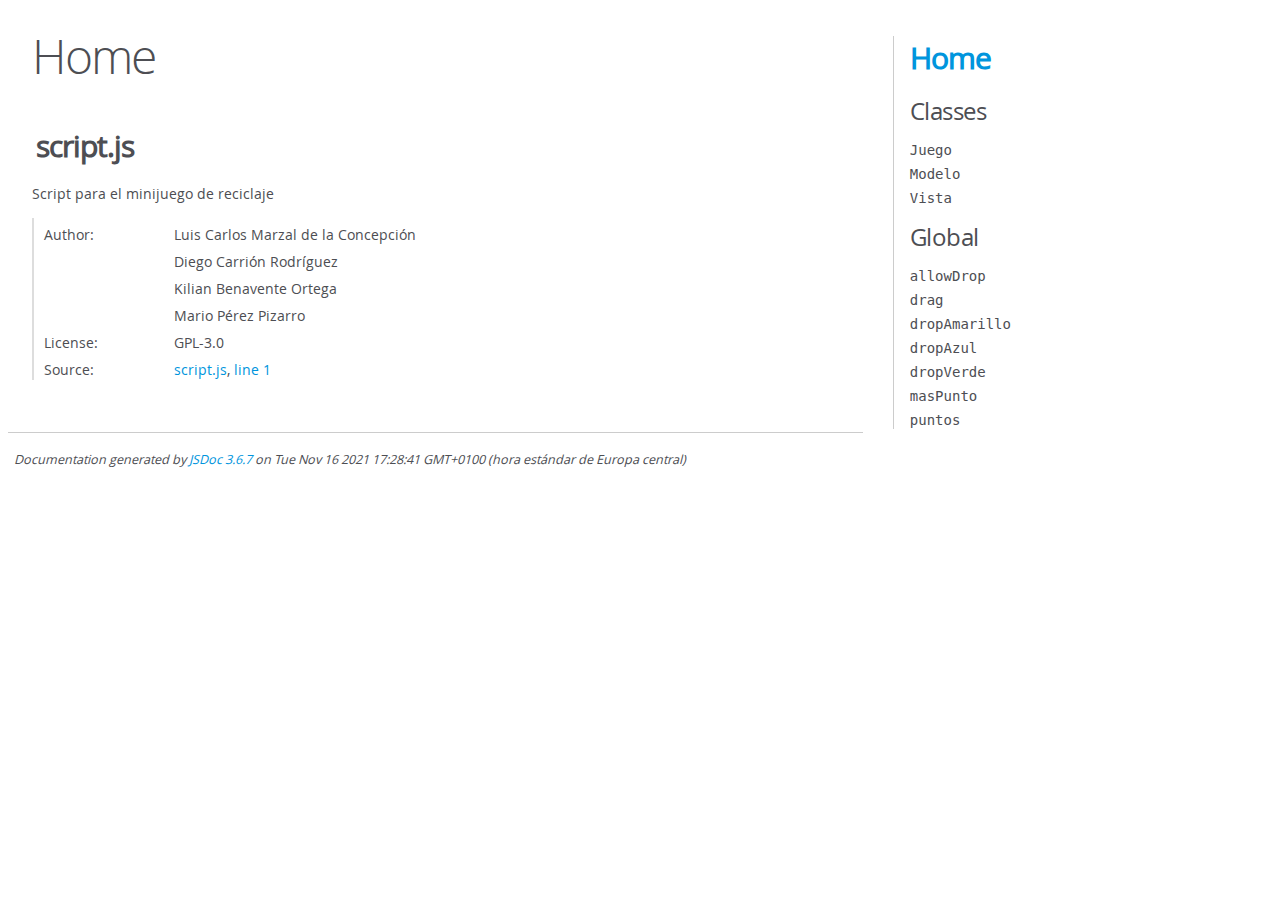
==== docs/index.html @ 551324c9 "V1.1 - Con sonidos" ====
<!DOCTYPE html>
<html lang="en">
<head>
    <meta charset="utf-8">
    <title>JSDoc: Home</title>

    <script src="scripts/prettify/prettify.js"> </script>
    <script src="scripts/prettify/lang-css.js"> </script>
    <!--[if lt IE 9]>
      <script src="//html5shiv.googlecode.com/svn/trunk/html5.js"></script>
    <![endif]-->
    <link type="text/css" rel="stylesheet" href="styles/prettify-tomorrow.css">
    <link type="text/css" rel="stylesheet" href="styles/jsdoc-default.css">
</head>

<body>

<div id="main">

    <h1 class="page-title">Home</h1>

    



    


    <h3> </h3>










    












<section>

<header>
    
        <h2>script.js</h2>
        
    
</header>

<article>
    <div class="container-overview">
    
        
            <div class="description">Script para el minijuego de reciclaje</div>
        

        


<dl class="details">

    

    

    

    

    

    

    

    

    
    <dt class="tag-author">Author:</dt>
    <dd class="tag-author">
        <ul>
            <li>Luis Carlos Marzal de la Concepción</li>
        
            <li>Diego Carrión Rodríguez</li>
        
            <li>Kilian Benavente Ortega</li>
        
            <li>Mario Pérez Pizarro</li>
        </ul>
    </dd>
    

    

    
    <dt class="tag-license">License:</dt>
    <dd class="tag-license"><ul class="dummy"><li>GPL-3.0</li></ul></dd>
    

    

    
    <dt class="tag-source">Source:</dt>
    <dd class="tag-source"><ul class="dummy"><li>
        <a href="script.js.html">script.js</a>, <a href="script.js.html#line1">line 1</a>
    </li></ul></dd>
    

    

    

    
</dl>


        
    
    </div>

    

    

    

    

    

    

    

    

    

    
</article>

</section>




</div>

<nav>
    <h2><a href="index.html">Home</a></h2><h3>Classes</h3><ul><li><a href="Juego.html">Juego</a></li><li><a href="Modelo.html">Modelo</a></li><li><a href="Vista.html">Vista</a></li></ul><h3>Global</h3><ul><li><a href="global.html#allowDrop">allowDrop</a></li><li><a href="global.html#drag">drag</a></li><li><a href="global.html#dropAmarillo">dropAmarillo</a></li><li><a href="global.html#dropAzul">dropAzul</a></li><li><a href="global.html#dropVerde">dropVerde</a></li><li><a href="global.html#masPunto">masPunto</a></li><li><a href="global.html#puntos">puntos</a></li></ul>
</nav>

<br class="clear">

<footer>
    Documentation generated by <a href="https://github.com/jsdoc/jsdoc">JSDoc 3.6.7</a> on Tue Nov 16 2021 17:28:41 GMT+0100 (hora estándar de Europa central)
</footer>

<script> prettyPrint(); </script>
<script src="scripts/linenumber.js"> </script>
</body>
</html>
---- docs/styles/prettify-tomorrow.css ----
/* Tomorrow Theme */
/* Original theme - https://github.com/chriskempson/tomorrow-theme */
/* Pretty printing styles. Used with prettify.js. */
/* SPAN elements with the classes below are added by prettyprint. */
/* plain text */
.pln {
  color: #4d4d4c; }

@media screen {
  /* string content */
  .str {
    color: #718c00; }

  /* a keyword */
  .kwd {
    color: #8959a8; }

  /* a comment */
  .com {
    color: #8e908c; }

  /* a type name */
  .typ {
    color: #4271ae; }

  /* a literal value */
  .lit {
    color: #f5871f; }

  /* punctuation */
  .pun {
    color: #4d4d4c; }

  /* lisp open bracket */
  .opn {
    color: #4d4d4c; }

  /* lisp close bracket */
  .clo {
    color: #4d4d4c; }

  /* a markup tag name */
  .tag {
    color: #c82829; }

  /* a markup attribute name */
  .atn {
    color: #f5871f; }

  /* a markup attribute value */
  .atv {
    color: #3e999f; }

  /* a declaration */
  .dec {
    color: #f5871f; }

  /* a variable name */
  .var {
    color: #c82829; }

  /* a function name */
  .fun {
    color: #4271ae; } }
/* Use higher contrast and text-weight for printable form. */
@media print, projection {
  .str {
    color: #060; }

  .kwd {
    color: #006;
    font-weight: bold; }

  .com {
    color: #600;
    font-style: italic; }

  .typ {
    color: #404;
    font-weight: bold; }

  .lit {
    color: #044; }

  .pun, .opn, .clo {
    color: #440; }

  .tag {
    color: #006;
    font-weight: bold; }

  .atn {
    color: #404; }

  .atv {
    color: #060; } }
/* Style */
/*
pre.prettyprint {
  background: white;
  font-family: Consolas, Monaco, 'Andale Mono', monospace;
  font-size: 12px;
  line-height: 1.5;
  border: 1px solid #ccc;
  padding: 10px; }
*/

/* Specify class=linenums on a pre to get line numbering */
ol.linenums {
  margin-top: 0;
  margin-bottom: 0; }

/* IE indents via margin-left */
li.L0,
li.L1,
li.L2,
li.L3,
li.L4,
li.L5,
li.L6,
li.L7,
li.L8,
li.L9 {
  /* */ }

/* Alternate shading for lines */
li.L1,
li.L3,
li.L5,
li.L7,
li.L9 {
  /* */ }
---- docs/styles/jsdoc-default.css ----
@font-face {
    font-family: 'Open Sans';
    font-weight: normal;
    font-style: normal;
    src: url('../fonts/OpenSans-Regular-webfont.eot');
    src:
        local('Open Sans'),
        local('OpenSans'),
        url('../fonts/OpenSans-Regular-webfont.eot?#iefix') format('embedded-opentype'),
        url('../fonts/OpenSans-Regular-webfont.woff') format('woff'),
        url('../fonts/OpenSans-Regular-webfont.svg#open_sansregular') format('svg');
}

@font-face {
    font-family: 'Open Sans Light';
    font-weight: normal;
    font-style: normal;
    src: url('../fonts/OpenSans-Light-webfont.eot');
    src:
        local('Open Sans Light'),
        local('OpenSans Light'),
        url('../fonts/OpenSans-Light-webfont.eot?#iefix') format('embedded-opentype'),
        url('../fonts/OpenSans-Light-webfont.woff') format('woff'),
        url('../fonts/OpenSans-Light-webfont.svg#open_sanslight') format('svg');
}

html
{
    overflow: auto;
    background-color: #fff;
    font-size: 14px;
}

body
{
    font-family: 'Open Sans', sans-serif;
    line-height: 1.5;
    color: #4d4e53;
    background-color: white;
}

a, a:visited, a:active {
    color: #0095dd;
    text-decoration: none;
}

a:hover {
    text-decoration: underline;
}

header
{
    display: block;
    padding: 0px 4px;
}

tt, code, kbd, samp {
    font-family: Consolas, Monaco, 'Andale Mono', monospace;
}

.class-description {
    font-size: 130%;
    line-height: 140%;
    margin-bottom: 1em;
    margin-top: 1em;
}

.class-description:empty {
    margin: 0;
}

#main {
    float: left;
    width: 70%;
}

article dl {
    margin-bottom: 40px;
}

article img {
  max-width: 100%;
}

section
{
    display: block;
    background-color: #fff;
    padding: 12px 24px;
    border-bottom: 1px solid #ccc;
    margin-right: 30px;
}

.variation {
    display: none;
}

.signature-attributes {
    font-size: 60%;
    color: #aaa;
    font-style: italic;
    font-weight: lighter;
}

nav
{
    display: block;
    float: right;
    margin-top: 28px;
    width: 30%;
    box-sizing: border-box;
    border-left: 1px solid #ccc;
    padding-left: 16px;
}

nav ul {
    font-family: 'Lucida Grande', 'Lucida Sans Unicode', arial, sans-serif;
    font-size: 100%;
    line-height: 17px;
    padding: 0;
    margin: 0;
    list-style-type: none;
}

nav ul a, nav ul a:visited, nav ul a:active {
    font-family: Consolas, Monaco, 'Andale Mono', monospace;
    line-height: 18px;
    color: #4D4E53;
}

nav h3 {
    margin-top: 12px;
}

nav li {
    margin-top: 6px;
}

footer {
    display: block;
    padding: 6px;
    margin-top: 12px;
    font-style: italic;
    font-size: 90%;
}

h1, h2, h3, h4 {
    font-weight: 200;
    margin: 0;
}

h1
{
    font-family: 'Open Sans Light', sans-serif;
    font-size: 48px;
    letter-spacing: -2px;
    margin: 12px 24px 20px;
}

h2, h3.subsection-title
{
    font-size: 30px;
    font-weight: 700;
    letter-spacing: -1px;
    margin-bottom: 12px;
}

h3
{
    font-size: 24px;
    letter-spacing: -0.5px;
    margin-bottom: 12px;
}

h4
{
    font-size: 18px;
    letter-spacing: -0.33px;
    margin-bottom: 12px;
    color: #4d4e53;
}

h5, .container-overview .subsection-title
{
    font-size: 120%;
    font-weight: bold;
    letter-spacing: -0.01em;
    margin: 8px 0 3px 0;
}

h6
{
    font-size: 100%;
    letter-spacing: -0.01em;
    margin: 6px 0 3px 0;
    font-style: italic;
}

table
{
    border-spacing: 0;
    border: 0;
    border-collapse: collapse;
}

td, th
{
    border: 1px solid #ddd;
    margin: 0px;
    text-align: left;
    vertical-align: top;
    padding: 4px 6px;
    display: table-cell;
}

thead tr
{
    background-color: #ddd;
    font-weight: bold;
}

th { border-right: 1px solid #aaa; }
tr > th:last-child { border-right: 1px solid #ddd; }

.ancestors, .attribs { color: #999; }
.ancestors a, .attribs a
{
    color: #999 !important;
    text-decoration: none;
}

.clear
{
    clear: both;
}

.important
{
    font-weight: bold;
    color: #950B02;
}

.yes-def {
    text-indent: -1000px;
}

.type-signature {
    color: #aaa;
}

.name, .signature {
    font-family: Consolas, Monaco, 'Andale Mono', monospace;
}

.details { margin-top: 14px; border-left: 2px solid #DDD; }
.details dt { width: 120px; float: left; padding-left: 10px;  padding-top: 6px; }
.details dd { margin-left: 70px; }
.details ul { margin: 0; }
.details ul { list-style-type: none; }
.details li { margin-left: 30px; padding-top: 6px; }
.details pre.prettyprint { margin: 0 }
.details .object-value { padding-top: 0; }

.description {
    margin-bottom: 1em;
    margin-top: 1em;
}

.code-caption
{
    font-style: italic;
    font-size: 107%;
    margin: 0;
}

.source
{
    border: 1px solid #ddd;
    width: 80%;
    overflow: auto;
}

.prettyprint.source {
    width: inherit;
}

.source code
{
    font-size: 100%;
    line-height: 18px;
    display: block;
    padding: 4px 12px;
    margin: 0;
    background-color: #fff;
    color: #4D4E53;
}

.prettyprint code span.line
{
  display: inline-block;
}

.prettyprint.linenums
{
  padding-left: 70px;
  -webkit-user-select: none;
  -moz-user-select: none;
  -ms-user-select: none;
  user-select: none;
}

.prettyprint.linenums ol
{
  padding-left: 0;
}

.prettyprint.linenums li
{
  border-left: 3px #ddd solid;
}

.prettyprint.linenums li.selected,
.prettyprint.linenums li.selected *
{
  background-color: lightyellow;
}

.prettyprint.linenums li *
{
  -webkit-user-select: text;
  -moz-user-select: text;
  -ms-user-select: text;
  user-select: text;
}

.params .name, .props .name, .name code {
    color: #4D4E53;
    font-family: Consolas, Monaco, 'Andale Mono', monospace;
    font-size: 100%;
}

.params td.description > p:first-child,
.props td.description > p:first-child
{
    margin-top: 0;
    padding-top: 0;
}

.params td.description > p:last-child,
.props td.description > p:last-child
{
    margin-bottom: 0;
    padding-bottom: 0;
}

.disabled {
    color: #454545;
}
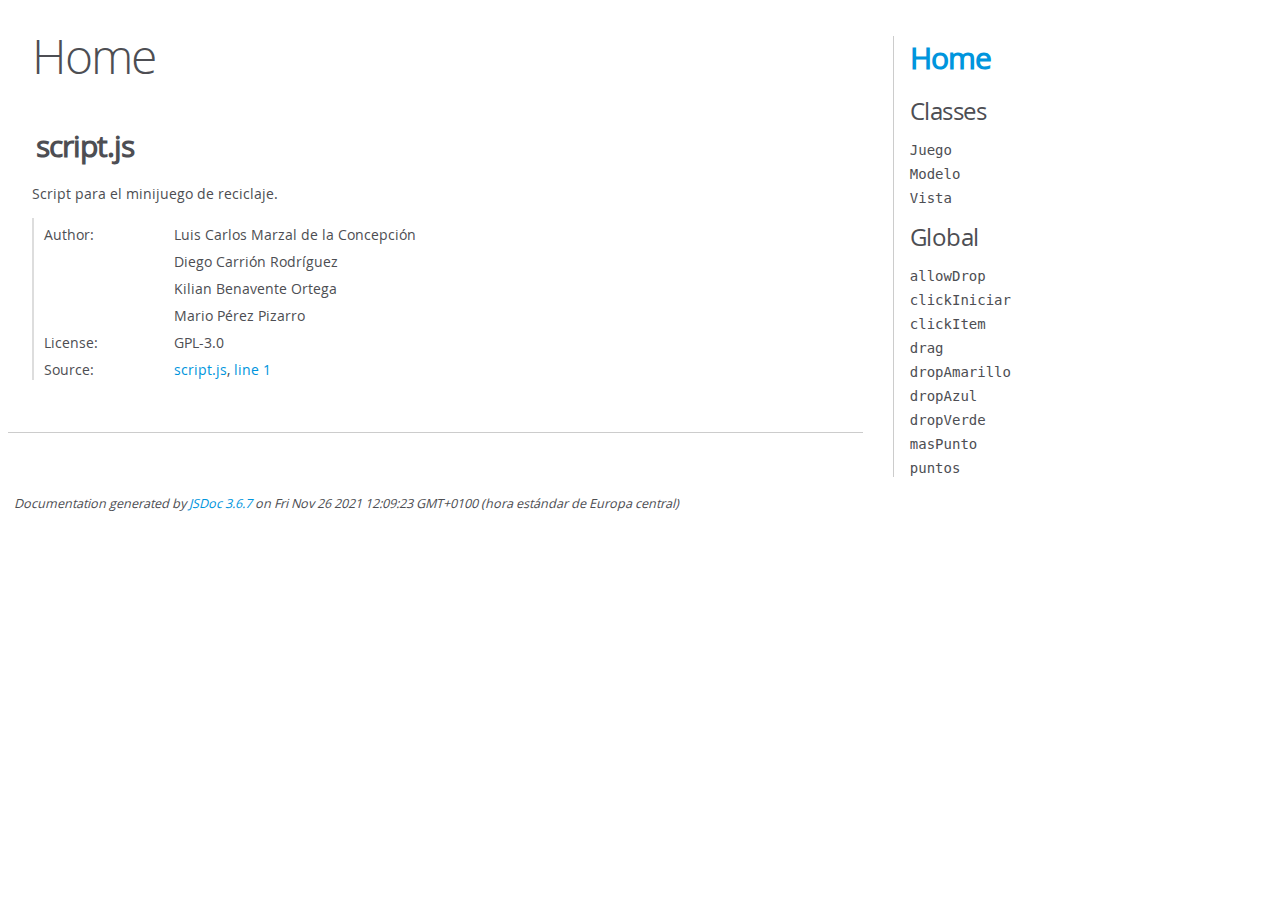
==== commit 8faad702: "V1.2 - Nuevos niveles e items" ====
--- a/docs/index.html
+++ b/docs/index.html
@@ -1,174 +1,174 @@
-<!DOCTYPE html>
-<html lang="en">
-<head>
-    <meta charset="utf-8">
-    <title>JSDoc: Home</title>
-
-    <script src="scripts/prettify/prettify.js"> </script>
-    <script src="scripts/prettify/lang-css.js"> </script>
-    <!--[if lt IE 9]>
-      <script src="//html5shiv.googlecode.com/svn/trunk/html5.js"></script>
-    <![endif]-->
-    <link type="text/css" rel="stylesheet" href="styles/prettify-tomorrow.css">
-    <link type="text/css" rel="stylesheet" href="styles/jsdoc-default.css">
-</head>
-
-<body>
-
-<div id="main">
-
-    <h1 class="page-title">Home</h1>
-
-    
-
-
-
-    
-
-
-    <h3> </h3>
-
-
-
-
-
-
-
-
-
-
-    
-
-
-
-
-
-
-
-
-
-
-
-
-<section>
-
-<header>
-    
-        <h2>script.js</h2>
-        
-    
-</header>
-
-<article>
-    <div class="container-overview">
-    
-        
-            <div class="description">Script para el minijuego de reciclaje</div>
-        
-
-        
-
-
-<dl class="details">
-
-    
-
-    
-
-    
-
-    
-
-    
-
-    
-
-    
-
-    
-
-    
-    <dt class="tag-author">Author:</dt>
-    <dd class="tag-author">
-        <ul>
-            <li>Luis Carlos Marzal de la Concepción</li>
-        
-            <li>Diego Carrión Rodríguez</li>
-        
-            <li>Kilian Benavente Ortega</li>
-        
-            <li>Mario Pérez Pizarro</li>
-        </ul>
-    </dd>
-    
-
-    
-
-    
-    <dt class="tag-license">License:</dt>
-    <dd class="tag-license"><ul class="dummy"><li>GPL-3.0</li></ul></dd>
-    
-
-    
-
-    
-    <dt class="tag-source">Source:</dt>
-    <dd class="tag-source"><ul class="dummy"><li>
-        <a href="script.js.html">script.js</a>, <a href="script.js.html#line1">line 1</a>
-    </li></ul></dd>
-    
-
-    
-
-    
-
-    
-</dl>
-
-
-        
-    
-    </div>
-
-    
-
-    
-
-    
-
-    
-
-    
-
-    
-
-    
-
-    
-
-    
-
-    
-</article>
-
-</section>
-
-
-
-
-</div>
-
-<nav>
-    <h2><a href="index.html">Home</a></h2><h3>Classes</h3><ul><li><a href="Juego.html">Juego</a></li><li><a href="Modelo.html">Modelo</a></li><li><a href="Vista.html">Vista</a></li></ul><h3>Global</h3><ul><li><a href="global.html#allowDrop">allowDrop</a></li><li><a href="global.html#drag">drag</a></li><li><a href="global.html#dropAmarillo">dropAmarillo</a></li><li><a href="global.html#dropAzul">dropAzul</a></li><li><a href="global.html#dropVerde">dropVerde</a></li><li><a href="global.html#masPunto">masPunto</a></li><li><a href="global.html#puntos">puntos</a></li></ul>
-</nav>
-
-<br class="clear">
-
-<footer>
-    Documentation generated by <a href="https://github.com/jsdoc/jsdoc">JSDoc 3.6.7</a> on Tue Nov 16 2021 17:28:41 GMT+0100 (hora estándar de Europa central)
-</footer>
-
-<script> prettyPrint(); </script>
-<script src="scripts/linenumber.js"> </script>
-</body>
+<!DOCTYPE html>
+<html lang="en">
+<head>
+    <meta charset="utf-8">
+    <title>JSDoc: Home</title>
+
+    <script src="scripts/prettify/prettify.js"> </script>
+    <script src="scripts/prettify/lang-css.js"> </script>
+    <!--[if lt IE 9]>
+      <script src="//html5shiv.googlecode.com/svn/trunk/html5.js"></script>
+    <![endif]-->
+    <link type="text/css" rel="stylesheet" href="styles/prettify-tomorrow.css">
+    <link type="text/css" rel="stylesheet" href="styles/jsdoc-default.css">
+</head>
+
+<body>
+
+<div id="main">
+
+    <h1 class="page-title">Home</h1>
+
+    
+
+
+
+    
+
+
+    <h3> </h3>
+
+
+
+
+
+
+
+
+
+
+    
+
+
+
+
+
+
+
+
+
+
+
+
+<section>
+
+<header>
+    
+        <h2>script.js</h2>
+        
+    
+</header>
+
+<article>
+    <div class="container-overview">
+    
+        
+            <div class="description">Script para el minijuego de reciclaje.</div>
+        
+
+        
+
+
+<dl class="details">
+
+    
+
+    
+
+    
+
+    
+
+    
+
+    
+
+    
+
+    
+
+    
+    <dt class="tag-author">Author:</dt>
+    <dd class="tag-author">
+        <ul>
+            <li>Luis Carlos Marzal de la Concepción</li>
+        
+            <li>Diego Carrión Rodríguez</li>
+        
+            <li>Kilian Benavente Ortega</li>
+        
+            <li>Mario Pérez Pizarro</li>
+        </ul>
+    </dd>
+    
+
+    
+
+    
+    <dt class="tag-license">License:</dt>
+    <dd class="tag-license"><ul class="dummy"><li>GPL-3.0</li></ul></dd>
+    
+
+    
+
+    
+    <dt class="tag-source">Source:</dt>
+    <dd class="tag-source"><ul class="dummy"><li>
+        <a href="script.js.html">script.js</a>, <a href="script.js.html#line1">line 1</a>
+    </li></ul></dd>
+    
+
+    
+
+    
+
+    
+</dl>
+
+
+        
+    
+    </div>
+
+    
+
+    
+
+    
+
+    
+
+    
+
+    
+
+    
+
+    
+
+    
+
+    
+</article>
+
+</section>
+
+
+
+
+</div>
+
+<nav>
+    <h2><a href="index.html">Home</a></h2><h3>Classes</h3><ul><li><a href="Juego.html">Juego</a></li><li><a href="Modelo.html">Modelo</a></li><li><a href="Vista.html">Vista</a></li></ul><h3>Global</h3><ul><li><a href="global.html#allowDrop">allowDrop</a></li><li><a href="global.html#clickIniciar">clickIniciar</a></li><li><a href="global.html#clickItem">clickItem</a></li><li><a href="global.html#drag">drag</a></li><li><a href="global.html#dropAmarillo">dropAmarillo</a></li><li><a href="global.html#dropAzul">dropAzul</a></li><li><a href="global.html#dropVerde">dropVerde</a></li><li><a href="global.html#masPunto">masPunto</a></li><li><a href="global.html#puntos">puntos</a></li></ul>
+</nav>
+
+<br class="clear">
+
+<footer>
+    Documentation generated by <a href="https://github.com/jsdoc/jsdoc">JSDoc 3.6.7</a> on Fri Nov 26 2021 12:09:23 GMT+0100 (hora estándar de Europa central)
+</footer>
+
+<script> prettyPrint(); </script>
+<script src="scripts/linenumber.js"> </script>
+</body>
 </html>